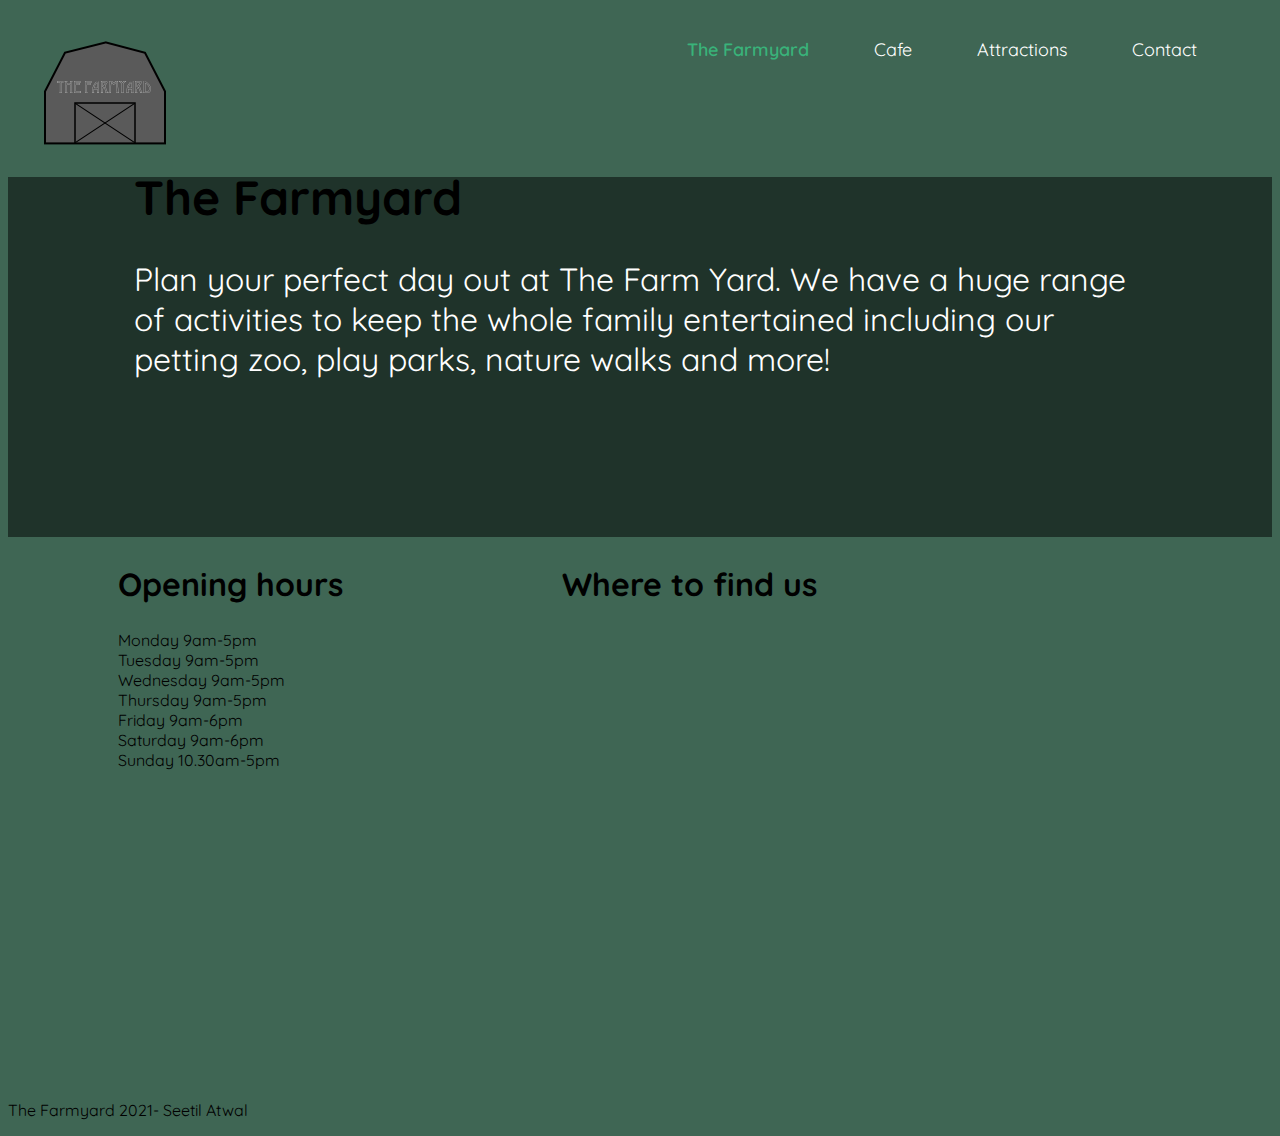
==== index.html @ 5f9e0a19 "Add files via upload" ====
<!doctype html>
<html lang= "en">
	<head>
		<meta charset="UTF-8">
		<meta name="viewport" content="width=device-width,intitial-scale=1.0">
		<link href="style.css" type="text/css" rel="stylesheet">
		<link rel="preconnect" href="https://fonts.googleapis.com">
		<link rel="preconnect" href="https://fonts.gstatic.com" crossorigin>
		<link href="https://fonts.googleapis.com/css2?family=Quicksand:wght@300&display=swap" rel="stylesheet">
		<title>The Farmyard</title>
	</head>
	<body>
		<nav>
			<img src="../small-logo.png" alt= "a barnyard logo">
			<a class="current" href="index.html"> The Farmyard</a>
			<a href="cafe.html">Cafe</a>
			<a href="zoo.html">Attractions</a>
			<a href="contact.html">Contact</a>
		</nav>
		<section class="main">
			<h1>The Farmyard</h1>
			<p class="mainp" >Plan your perfect day out at The Farm Yard. We have a huge range of activities to keep the whole family entertained including our petting zoo, play parks, nature walks and more! </p>
		</section>
		<section class="hours">
			<div>
				<h2>Opening hours</h2>
				<p>Monday 9am-5pm<br>
				Tuesday 9am-5pm<br>
				Wednesday 9am-5pm<br>
				Thursday 9am-5pm<br>
				Friday 9am-6pm<br>
				Saturday 9am-6pm<br>
				Sunday 10.30am-5pm</p>
			</div>
			<div>
				<h2>Where to find us</h2>
				<iframe src="https://www.google.com/maps/embed?pb=!1m18!1m12!1m3!1d2250.592518245464!2d-3.1935026842550793!3d55.66129598052896!2m3!1f0!2f0!3f0!3m2!1i1024!2i768!4f13.1!3m3!1m2!1s0x0%3A0x0!2zNTXCsDM5JzQwLjciTiAzwrAxMScyOC43Ilc!5e0!3m2!1sen!2suk!4v1635179350228!5m2!1sen!2suk" width="600" height="450" style="border:0;" allowfullscreen="" loading="lazy"></iframe>
			</div>
		</section>
		<footer>
		<p>The Farmyard 2021- Seetil Atwal</p>
	</footer>
	</body>
</html>
---- style.css ----
@charset "UTF-8";
/* CSS Document */
* {
  box-sizing: border-box;
}


body {
	font-family: 'Quicksand', sans-serif;
	background-color: #3F6654;
}

nav {
	text-align: right;
    padding: 30px;
	colour: white;
    background-color: #3F6654;
	position: fixed;
	width: 100%;
}
nav a {
    color: #fff;
    text-decoration: none;
    font-size: large;
    padding-right: 5%;

}
nav a:hover {
    color: #39b37a; 
}


.current {
	font-weight: 600;
	color: #39B37A;
}

img {
	float: left;
	padding-top: 1px;
}


h1{
	font-size: 3rem;
}

h2 {
	font-size: 2rem;
}

.main {
	padding:10%;
  	background: linear-gradient(
      rgba(0, 0, 0, 0.5),
      rgba(0, 0, 0, 0.5)
    ), url("../images /julian-scholl-HGJqVcbQLgk-unsplash.jpg") no-repeat center center fixed;
 	background-size: cover;
  	height: 100%;
  	overflow: hidden;
}

.mainp {
	font-size: 2rem;
	color: white;
}

.mainfooter {
	background: white;
	position: relative;
}

.cafemain {
	background: white;
	padding:10%;
}

.row {
  display: flex;
  flex-wrap: wrap;
  padding: 0 4px;
}

/* Create four equal columns that sits next to each other */
.column {
  flex: 33%;
  max-width: 33%;
  padding: 0px;
}

.column img {
  margin-top: 8px;
  vertical-align: middle;
  width: 100%;
}

/* Responsive layout - makes a two column-layout instead of four columns */
@media screen and (max-width: 800px) {
  .column {
    flex: 50%;
    max-width: 50%;
  }
}

/* Responsive layout - makes the two columns stack on top of each other instead of next to each other */ 
@media screen and (max-width: 600px) {
  .column {
    flex: 100%;
    max-width: 100%;
  }
}

.thumbnail:hover {
    position:relative;
    top:-25px;
    left:-35px;
    width:110%;
    height:auto;
    display:block;
    z-index:999;
}
.zoo {
	background: white;
	padding: 10%;
}


/* Float four columns side by side */
.cardcolumn {
  	float:left;
  	width: 33%;
  	padding: 10px;
}

/* Remove extra left and right margins, due to padding in columns */
.cardrow {margin: 0 -5px;}

/* Clear floats after the columns */
.cardrow:after {
  content: "";
  display: table;
  clear: both;
}

/* Style the counter cards */
.card {
  box-shadow: 0 4px 8px 0 rgba(0, 0, 0, 0.2); /* this adds the "card" effect */
  padding: 16px;
  text-align: center;
  background-color: #f1f1f1;
}

/* Responsive columns - one column layout (vertical) on small screens */
@media screen and (max-width: 600px) {
  .cardcolumn {
    width: 100%;
    display: block;
    margin-bottom: 20px;
  }
}

.hours {
	background-color: #3F6654;
	overflow: hidden;
	display: flex;
	justify-content: space-around;
}

/* Style inputs with type="text", select elements and textareas */
input[type=text], select, textarea {
  	width: 100%; /* Full width */
  	padding: 12px; /* Some padding */ 
	border: 1px solid #ccc; /* Gray border */
	border-radius: 4px; /* Rounded borders */
	box-sizing: border-box; /* Make sure that padding and width stays in place */
	margin-top: 6px; /* Add a top margin */
	margin-bottom: 16px; /* Bottom margin */
	resize: vertical /* Allow the user to vertically resize the textarea (not horizontally) */
}

/* Style the submit button with a specific background color etc */
input[type=submit] {
  	background-color: #04AA6D;
  	color: white;
  	padding: 12px 20px;
  	border: none;
  	border-radius: 4px;
  	cursor: pointer;
}

/* When moving the mouse over the submit button, add a darker green color */
input[type=submit]:hover {
  	background-color: #45a049;
}

/* Add a background color and some padding around the form */
.container {
  	border-radius: 5px;
 	background-color: #f2f2f2;
	padding: 10%;
	padding-top: 10%;
}

.contentleft {
	width:50%;
	float: left;
	background:white;
	padding: 10%;
}

.contentright {
	width:50%;
	float:right;
	background: white;
	padding: 10%;
}
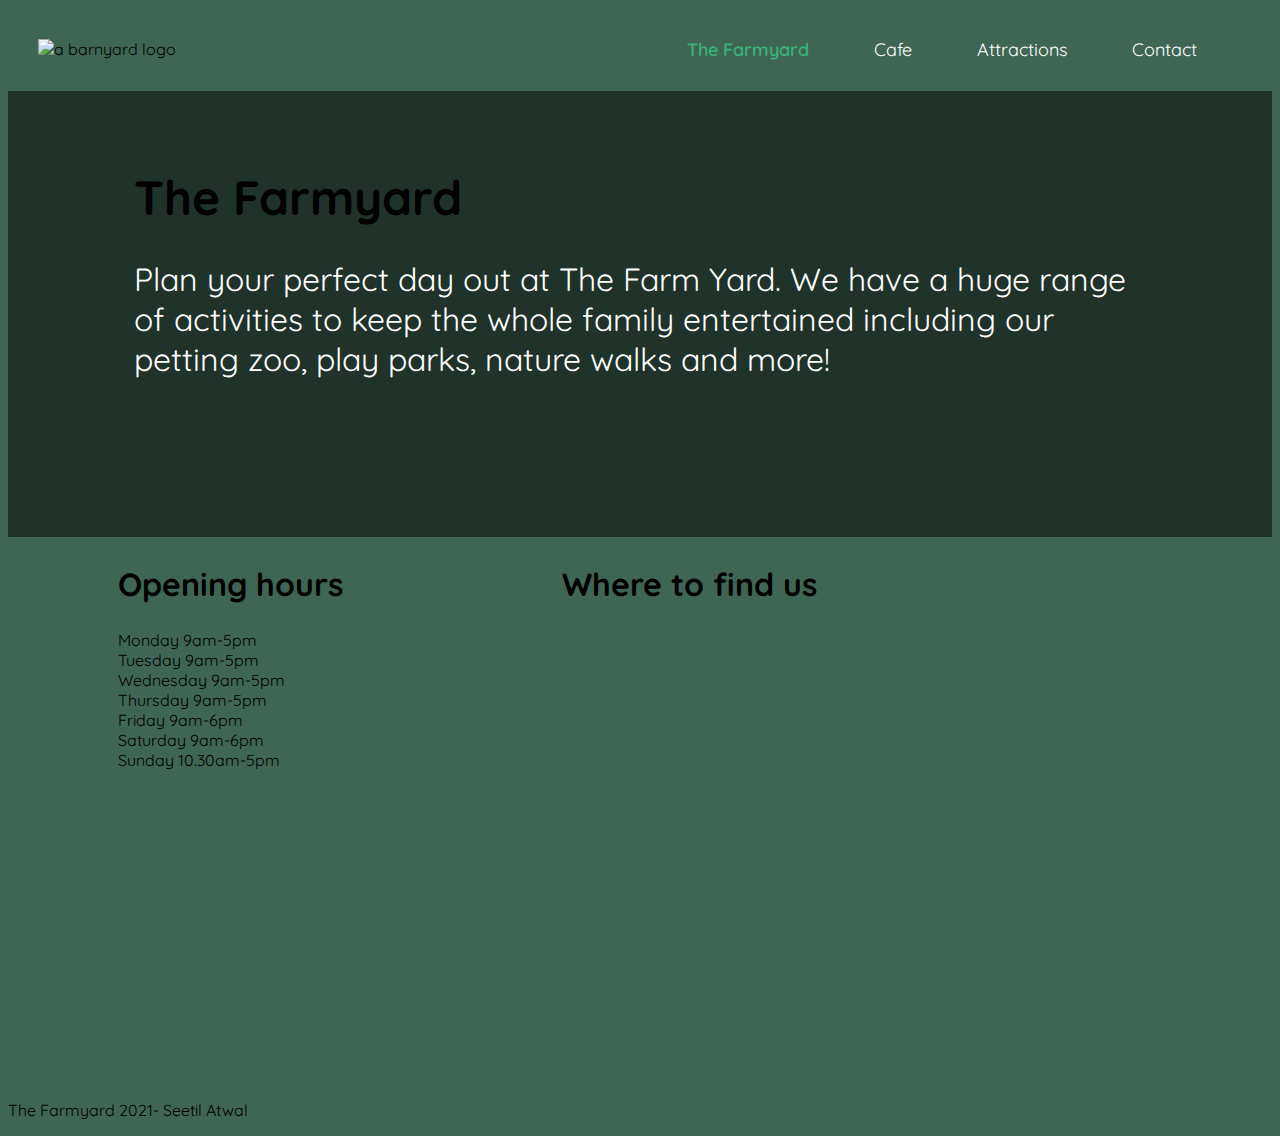
==== commit 9b77e924: "Update index.html" ====
--- a/index.html
+++ b/index.html
@@ -11,7 +11,7 @@
 	</head>
 	<body>
 		<nav>
-			<img src="../small-logo.png" alt= "a barnyard logo">
+			<img src="https://github.com/seetil/TheFarmyard/blob/main/small-logo.png?raw=true" alt= "a barnyard logo">
 			<a class="current" href="index.html"> The Farmyard</a>
 			<a href="cafe.html">Cafe</a>
 			<a href="zoo.html">Attractions</a>
